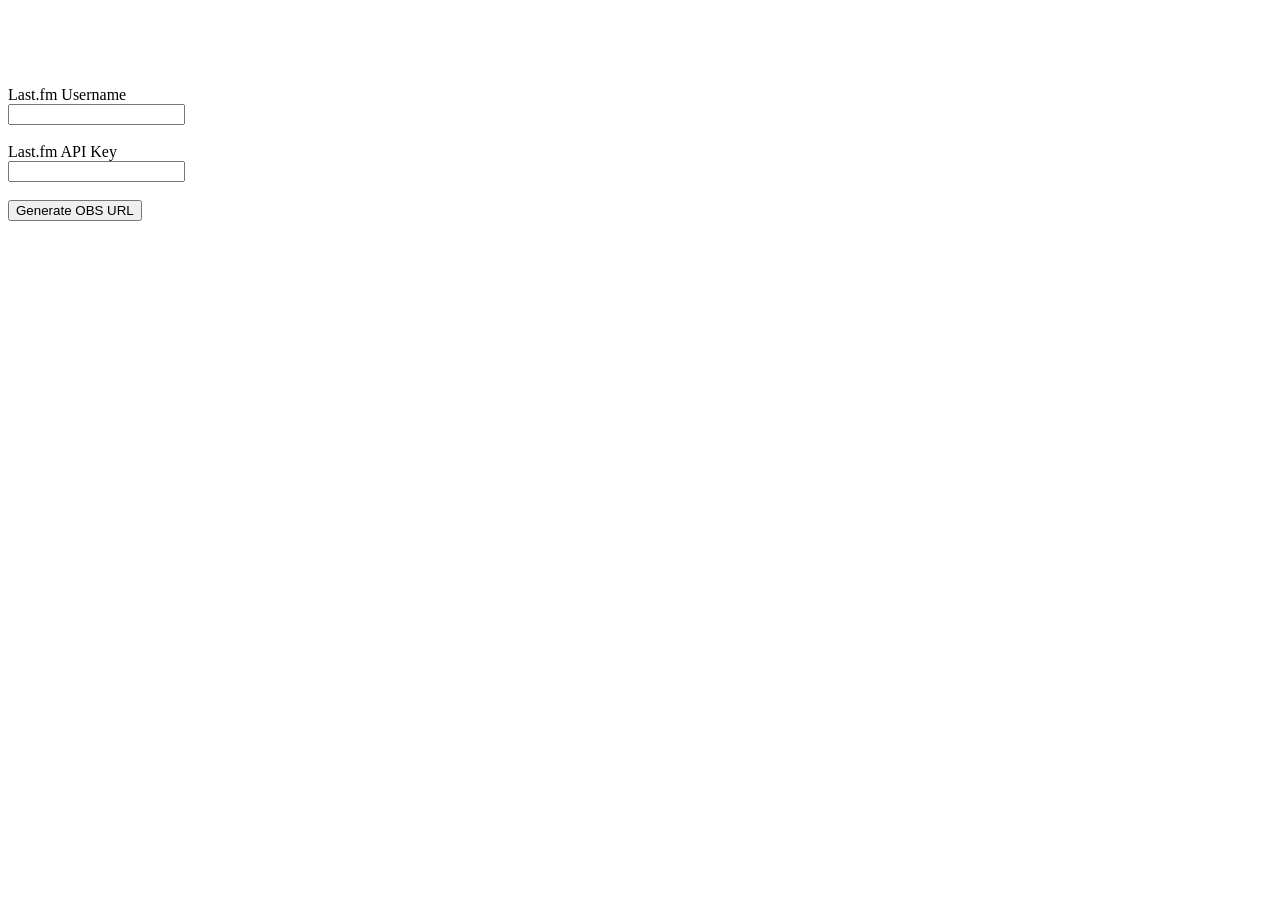
==== configure/index.html @ 28ecd8ac "Update index.html" ====
<!DOCTYPE html>
<head>
	<title>Configure Last.fm Overlay</title>
	<meta charset="UTF-8">
	<link rel="shortcut icon" href="#" />
	<link rel="stylesheet" href="./style.css" />
</head>

<body>
	<div id="mainContainer">
		<div id="connectBox">
			<div style="text-align: center;">
				<h2 style="color: white; font-family: sans-serif;">Last.fm Overlay Setup</h2>
			</div>
			<label>
				<br>
				<span style="font-weight: 500;">Last.fm Username</span>
				<br>
				<input type="text" id="username_box">
				<br><br>
				<span style="font-weight: 500;">Last.fm API Key</span>
				<br>
				<input type="text" id="apikey_box">

				<br><br>

				<button id="generateButton" onclick="GenerateURL()">Generate OBS URL</button>
			</label>
		</div>
		
		<div id="authorizationBox" style="display: none; text-align: center; margin-top: 20px;">
			<label id="authorizationComplete">
				<span style="font-weight: 500; font-size: 20px;">URL Generated!</span>
				<br><br>
				Paste this into your OBS Browser Source.
			</label>
			<br><br>
			<button id="copyURLButton" onclick="CopyToURL()">Click to copy URL</button>
		</div>
	</div>
</body>

<script>
	let browserSourceURL = "";

	function GenerateURL() {
		const user = document.getElementById("username_box").value.trim();
		const key = document.getElementById("apikey_box").value.trim();
		
		if(!user || !key) {
			alert("Please enter both your Last.fm username and API key.");
			return;
		}

		// Dynamically build the URL pointing to your index.html
		let baseURL = window.location.href.replace("index (1).html", "index.html");
		baseURL = baseURL.split('?')[0]; // Strip any old query parameters
		
		browserSourceURL = `${baseURL}?lastfm_user=${encodeURIComponent(user)}&lastfm_api_key=${encodeURIComponent(key)}`;
		
		document.getElementById("authorizationBox").style.display = 'block';
	}

	function CopyToURL() {
		navigator.clipboard.writeText(browserSourceURL);

		const copyBtn = document.getElementById("copyURLButton");
		copyBtn.innerText = "Copied to clipboard";
		copyBtn.style.backgroundColor = "#00dd63";
		copyBtn.style.color = "#ffffff";

		setTimeout(() => {
			copyBtn.innerText = "Click to copy URL";
			copyBtn.style.backgroundColor = "";
			copyBtn.style.color = "";
		}, 3000);
	}
</script>
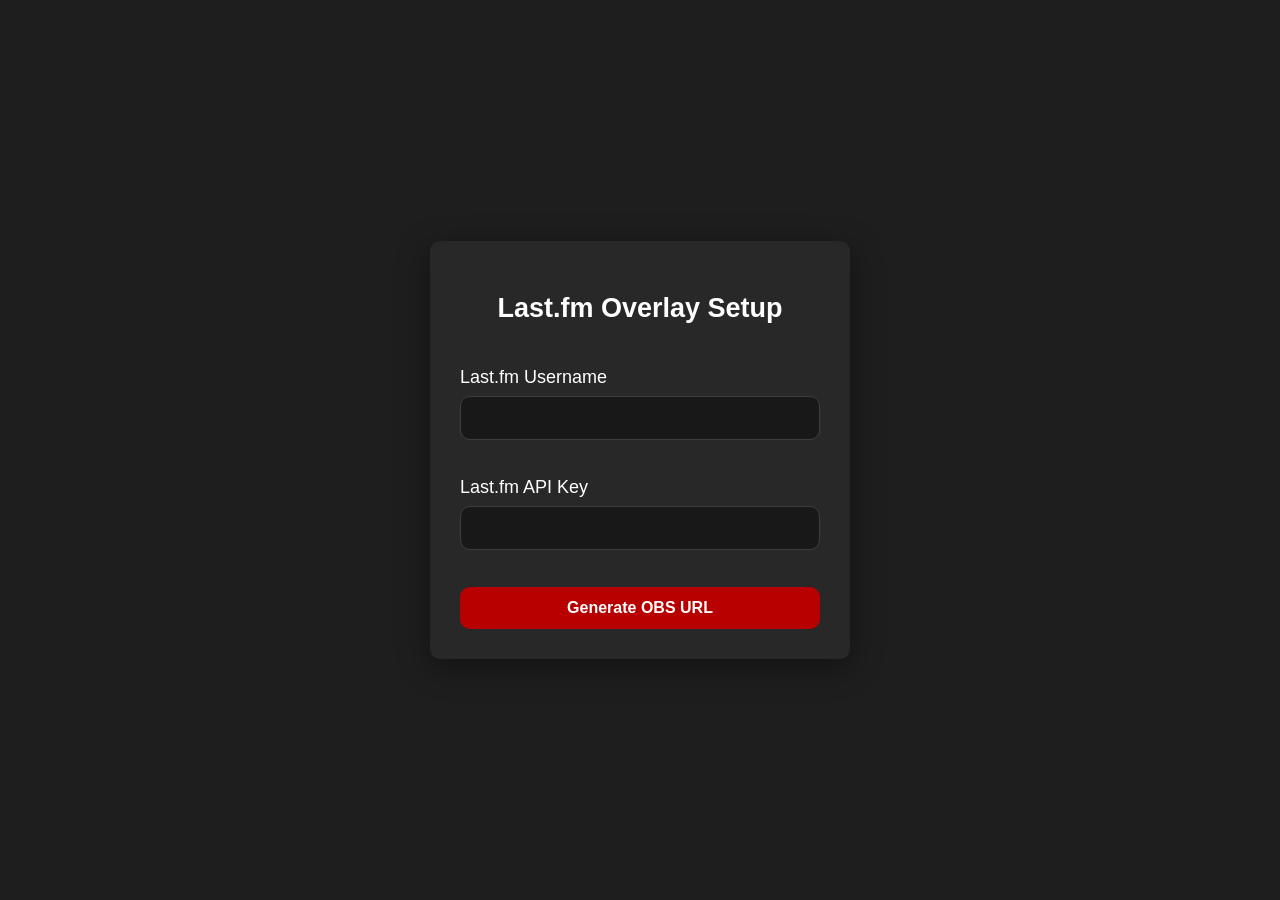
==== commit 62718ed0: "Update index.html" ====
--- a/configure/index.html
+++ b/configure/index.html
@@ -44,22 +44,21 @@
 	let browserSourceURL = "";
 
 	function GenerateURL() {
-		const user = document.getElementById("username_box").value.trim();
-		const key = document.getElementById("apikey_box").value.trim();
-		
-		if(!user || !key) {
-			alert("Please enter both your Last.fm username and API key.");
-			return;
-		}
+    const user = document.getElementById("username_box").value.trim();
+    const key = document.getElementById("apikey_box").value.trim();
+    
+    if(!user || !key) {
+        alert("Please enter both your Last.fm username and API key.");
+        return;
+    }
 
-		// Dynamically build the URL pointing to your index.html
-		let baseURL = window.location.href.replace("index (1).html", "index.html");
-		baseURL = baseURL.split('?')[0]; // Strip any old query parameters
-		
-		browserSourceURL = `${baseURL}?lastfm_user=${encodeURIComponent(user)}&lastfm_api_key=${encodeURIComponent(key)}`;
-		
-		document.getElementById("authorizationBox").style.display = 'block';
-	}
+    // Hardcode the base URL to point directly to the main widget
+    const baseURL = "https://mansour-error.github.io/mans_spotify_overlay2/";
+    
+    browserSourceURL = `${baseURL}?lastfm_user=${encodeURIComponent(user)}&lastfm_api_key=${encodeURIComponent(key)}`;
+    
+    document.getElementById("authorizationBox").style.display = 'block';
+}
 
 	function CopyToURL() {
 		navigator.clipboard.writeText(browserSourceURL);
--- a/configure/style.css
+++ b/configure/style.css
@@ -0,0 +1,94 @@
+* {
+	--corner-radius: 10px;
+	--padding: 20px;
+	box-sizing: border-box;
+	font-family: -apple-system, BlinkMacSystemFont, "Segoe UI", Roboto, Helvetica, Arial, sans-serif;
+}
+
+body {
+	margin: 0px;
+	color: white;
+	font-size: 18px;
+	background-color: #121212;
+}
+
+#mainContainer {
+	position: absolute;
+	width: 100vw;
+	height: 100vh;
+	margin: 0px;
+	background-color: #1e1e1e;
+	display: flex;
+	justify-content: center;
+	align-items: center;
+}
+
+#connectBox {
+	background-color: #282828;
+	border-radius: var(--corner-radius);
+	padding: calc(var(--padding) * 1.5);
+	filter: drop-shadow(0px 8px 16px rgba(0, 0, 0, 0.4));
+	width: 420px;
+	display: block; /* Fixed: was previously display: none */
+}
+
+#authorizationBox {
+	background-color: #282828;
+	border-radius: var(--corner-radius);
+	padding: var(--padding);
+	filter: drop-shadow(0px 8px 16px rgba(0, 0, 0, 0.4));
+	width: 420px;
+}
+
+#authorizationComplete {
+	display: block;
+	text-align: center;
+	color: #e0e0e0;
+}
+
+button {
+	font-size: 16px;
+	font-weight: 600;
+	background-color: #b90000; /* Last.fm red accent */
+	color: white;
+	border: none;
+	border-radius: var(--corner-radius);
+	padding: 12px var(--padding);
+	width: 100%;
+	transition: opacity 0.2s ease, transform 0.1s ease;
+}
+
+button:hover {
+	opacity: 0.9;
+	cursor: pointer;
+	transform: translateY(-1px);
+}
+
+button:active {
+	transform: translateY(0);
+}
+
+#copyURLButton {
+	background-color: #ffffff;
+	color: #181818;
+	width: 100%;
+	font-weight: 700;
+	transition: background-color 0.2s ease, color 0.2s ease;
+}
+
+input {
+	border-radius: var(--corner-radius);
+	width: 100%;
+	font-size: 16px;
+	margin: 8px 0px 16px 0px;
+	padding: 12px;
+	background-color: #181818;
+	border: 1px solid #3e3e3e;
+	color: white;
+	transition: border-color 0.2s ease;
+}
+
+input:focus {
+	outline: none;
+	border-color: #b90000;
+}
